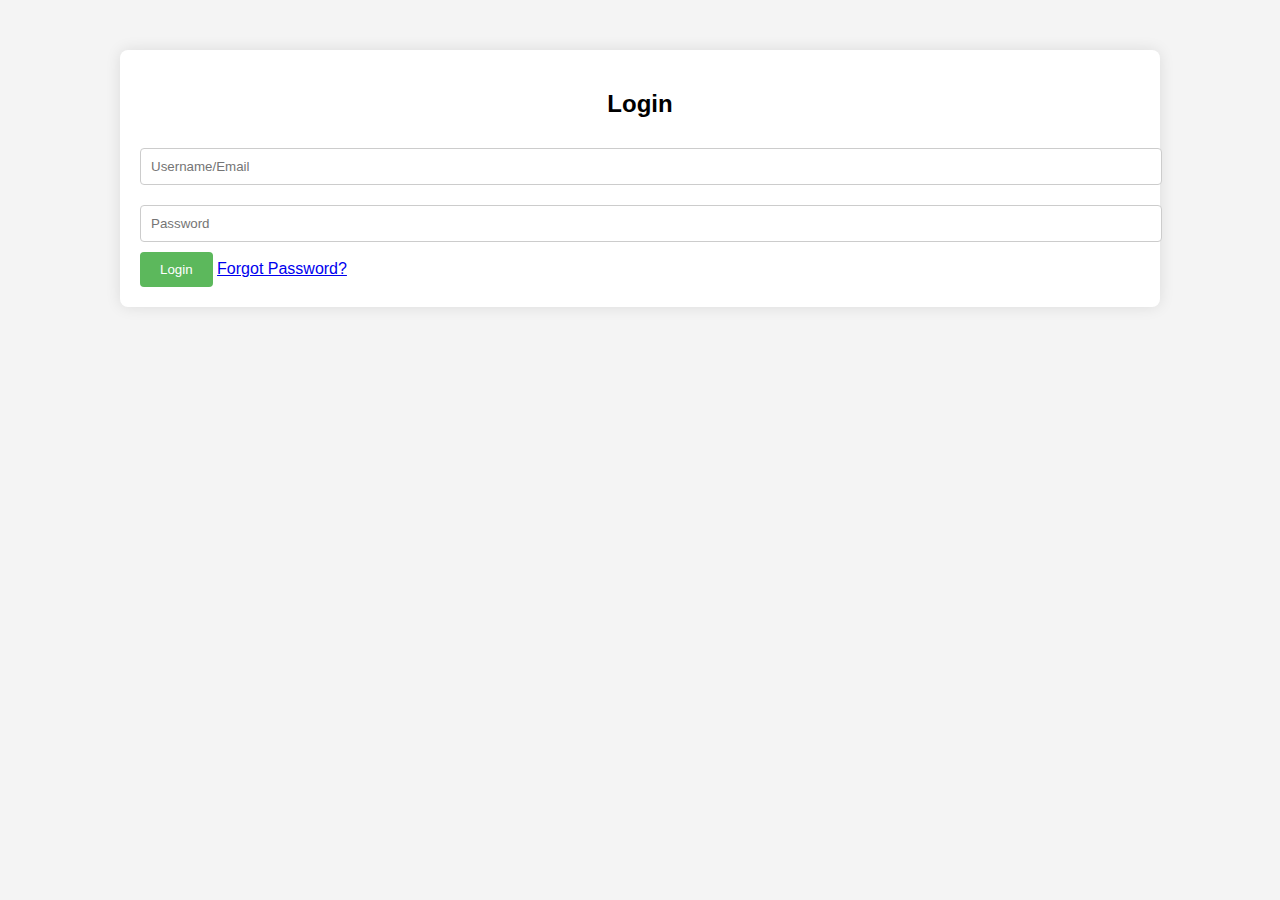
==== index.html @ e4f8bcc5 "Update index.html" ====
<!DOCTYPE html>
<html lang="en">
<head>
    <meta charset="UTF-8">
    <meta name="viewport" content="width=device-width, initial-scale=1.0">
    <title>Student Coding Platform</title>
    <style>
        body {
            font-family: Arial, sans-serif;
            background-color: #f4f4f4;
            margin: 0;
            padding: 0;
        }
        .container {
            max-width: 1000px;
            margin: 50px auto;
            padding: 20px;
            background-color: #fff;
            border-radius: 8px;
            box-shadow: 0 0 15px rgba(0, 0, 0, 0.1);
        }
        h2 {
            text-align: center;
        }
        .login, .dashboard, .coding-environment, .home, .about, .lab {
            display: none;
        }
        .login.active, .dashboard.active, .coding-environment.active, .home.active, .about.active, .lab.active {
            display: block;
        }
        input[type="text"], input[type="password"], input[type="search"] {
            width: 100%;
            padding: 10px;
            margin: 10px 0;
            border: 1px solid #ccc;
            border-radius: 4px;
        }
        button {
            padding: 10px 20px;
            background-color: #5cb85c;
            color: white;
            border: none;
            border-radius: 4px;
            cursor: pointer;
        }
        button:hover {
            background-color: #4cae4c;
        }
        .exercise {
            border-bottom: 1px solid #ccc;
            padding: 10px;
            margin: 10px 0;
        }
        .difficulty {
            padding: 5px 10px;
            border-radius: 4px;
            color: white;
        }
        .easy {
            background-color: #5cb85c;
        }
        .medium {
            background-color: #f0ad4e;
        }
        .hard {
            background-color: #d9534f;
        }
        .editor, .test-cases {
            margin: 20px 0;
        }
        textarea {
            width: 100%;
            height: 200px;
            padding: 10px;
            border: 1px solid #ccc;
            border-radius: 4px;
            font-family: monospace;
        }
        /* Style for Tabs */
        .tab {
            overflow: hidden;
            background-color: #333;
            position: relative; /* Thêm vị trí tương đối cho tab */
        }
        .tab button {
            background-color: inherit;
            float: left;
            border: none;
            outline: none;
            cursor: pointer;
            padding: 14px 16px;
            transition: 0.3s;
            color: white;
        }
        .tab button:hover {
            background-color: #ddd;
            color: black;
        }
        .tab button.active {
            background-color: #5cb85c;
            color: white;
        }
        /* Định vị nút Đăng xuất ở góc phải */
        .logout-button {
            position: absolute;
            right: 10px; /* Khoảng cách từ bên phải */
            top: 50%; /* Đặt ở giữa theo chiều dọc */
            transform: translateY(-50%); /* Căn giữa theo chiều dọc */
            padding: 14px 16px;
            background-color: #d9534f; /* Màu nền cho nút Đăng xuất */
            border: none;
            border-radius: 4px;
            color: white;
            cursor: pointer;
        }
    </style>
</head>
<body>

    <div class="container">
        <!-- Login Section -->
        <div class="login active" id="loginSection">
            <h2>Login</h2>
            <form id="loginForm">
                <input type="text" id="username" placeholder="Username/Email" required>
                <input type="password" id="password" placeholder="Password" required>
                <button type="submit">Login</button>
                <a href="#">Forgot Password?</a>
            </form>
        </div>

        <!-- Tab Menu (visible after login) -->
        <div class="tab" id="tabMenu" style="display: none;">
            <button class="tablinks" onclick="openTab(event, 'home')">Home</button>
            <button class="tablinks" onclick="openTab(event, 'about')">About</button>
            <button class="tablinks" onclick="openTab(event, 'lab1')">Lab1</button>
            <button class="tablinks" onclick="openTab(event, 'lab2')">Lab2</button>
            <button class="tablinks" onclick="openTab(event, 'lab3')">Lab3</button>
            <button class="logout-button" onclick="logout()">Logout</button> <!-- Nút Đăng xuất -->
        </div>

        <!-- Home Section -->
        <div id="home" class="home">
            <h2>Welcome to the Student Coding Platform</h2>
            <p>This is a platform to practice coding in various programming languages.</p>
        </div>

        <!-- About Section -->
        <div id="about" class="about">
            <h2>About</h2>
            <p>This platform allows students to solve coding exercises, get feedback, and improve their coding skills.</p>
        </div>

        <!-- Lab1 Section -->
        <div id="lab1" class="lab">
            <h2>Lab 1 Exercises</h2>
            <p>This section contains exercises for Lab 1.</p>
        </div>

        <!-- Lab2 Section -->
        <div id="lab2" class="lab">
            <!-- Nội dung và tiêu đề đã được loại bỏ -->
        </div>

        <!-- Lab3 Section -->
        <div id="lab3" class="lab">
            <h2>Lab 3 Exercises</h2>
            <p>This section contains exercises for Lab 3.</p>
        </div>

        <!-- Dashboard Section -->
        <div class="dashboard" id="dashboardSection">
            <h2>Available Exercises</h2>
            <div>
                <label for="filter">Filter by language: </label>
                <select id="filter">
                    <option value="all">All</option>
                    <option value="c">C</option>
                    <option value="python">Python</option>
                    <option value="java">Java</option>
                </select>
            </div>
            <div>
                <label for="search">Search by keyword: </label>
                <input type="search" id="search" placeholder="Search exercises...">
            </div>
            <div id="exerciseList">
                <!-- Exercises will be displayed here -->
                <div class="exercise" data-language="c">
                    <h3>Basic C Program</h3>
                    <p>Write a simple C program to calculate the sum of two numbers.</p>
                    <small>Difficulty: <span class="difficulty easy">Easy</span> | Time limit: 15 minutes</small>
                </div>
                <div class="exercise" data-language="python">
                    <h3>Python Loops</h3>
                    <p>Create a Python program using loops to print the first 10 prime numbers.</p>
                    <small>Difficulty: <span class="difficulty medium">Medium</span> | Time limit: 20 minutes</small>
                </div>
                <div class="exercise" data-language="java">
                    <h3>Java OOP Concepts</h3>
                    <p>Implement a Java class demonstrating the use of inheritance and polymorphism.</p>
                    <small>Difficulty: <span class="difficulty hard">Hard</span> | Time limit: 30 minutes</small>
                </div>
            </div>
            <button id="selectExercise">Select Exercise</button>
        </div>

        <!-- Coding Environment Section -->
        <div class="coding-environment" id="codingSection">
            <h2>Exercise: <span id="exerciseTitle"></span></h2>
            <p id="exerciseDescription"></p>

            <div class="editor">
                <h3>Code Editor</h3>
                <textarea id="codeEditor">// Start coding here...</textarea>
                <button id="runCode">Run Code</button>
                <button id="clearCode">Clear Code</button>
                <button id="submitCode">Submit Code</button>
            </div>

            <div class="test-cases">
                <h3>Test Cases</h3>
                <p id="testCaseResults">No test cases run yet.</p>
            </div>
            <button onclick="goBackToDashboard()">Back to Exercise Selection</button> <!-- Nút Back to Exercise Selection -->
        </div>
    </div>

    <script>
        const loginForm = document.getElementById('loginForm');
        const loginSection = document.getElementById('loginSection');
        const tabMenu = document.getElementById('tabMenu');
        const dashboardSection = document.getElementById('dashboardSection');
        const codingSection = document.getElementById('codingSection');
        const selectExerciseButton = document.getElementById('selectExercise');
        const filterSelect = document.getElementById('filter');
        const searchInput = document.getElementById('search');
        const exerciseTitle = document.getElementById('exerciseTitle');
        const exerciseDescription = document.getElementById('exerciseDescription');

        loginForm.addEventListener('submit', function (event) {
            event.preventDefault();
            // Thực hiện đăng nhập ở đây
            loginSection.classList.remove('active');
            tabMenu.style.display = 'block';
            dashboardSection.classList.add('active');
        });

        function openTab(evt, tabName) {
            const i, tabcontent, tablinks;
            tabcontent = document.getElementsByClassName("home active lab dashboard coding-environment about");
            for (i = 0; i < tabcontent.length; i++) {
                tabcontent[i].style.display = "none";  
            }
            tablinks = document.getElementsByClassName("tablinks");
            for (i = 0; i < tablinks.length; i++) {
                tablinks[i].className = tablinks[i].className.replace(" active", "");
            }
            document.getElementById(tabName).style.display = "block";  
            evt.currentTarget.className += " active";
        }

        function logout() {
            loginSection.classList.add('active');
            tabMenu.style.display = 'none';
            dashboardSection.classList.remove('active');
            codingSection.classList.remove('active');
            document.getElementById('home').style.display = 'none';
            document.getElementById('about').style.display = 'none';
        }

        selectExerciseButton.addEventListener('click', function () {
            const selectedExercise = document.querySelector('.exercise.active'); // Giả sử có lớp active
            if (selectedExercise) {
                exerciseTitle.textContent = selectedExercise.querySelector('h3').textContent;
                exerciseDescription.textContent = selectedExercise.querySelector('p').textContent;
                dashboardSection.classList.remove('active');
                codingSection.classList.add('active');
            }
        });

        function goBackToDashboard() {
            codingSection.classList.remove('active');
            dashboardSection.classList.add('active');
        }

        // Lọc và tìm kiếm exercise
        filterSelect.addEventListener('change', function () {
            const selectedLanguage = this.value;
            const exercises = document.querySelectorAll('.exercise');
            exercises.forEach(exercise => {
                if (selectedLanguage === 'all' || exercise.dataset.language === selectedLanguage) {
                    exercise.style.display = 'block';
                } else {
                    exercise.style.display = 'none';
                }
            });
        });

        searchInput.addEventListener('input', function () {
            const keyword = this.value.toLowerCase();
            const exercises = document.querySelectorAll('.exercise');
            exercises.forEach(exercise => {
                const title = exercise.querySelector('h3').textContent.toLowerCase();
                if (title.includes(keyword)) {
                    exercise.style.display = 'block';
                } else {
                    exercise.style.display = 'none';
                }
            });
        });
    </script>
</body>
</html>
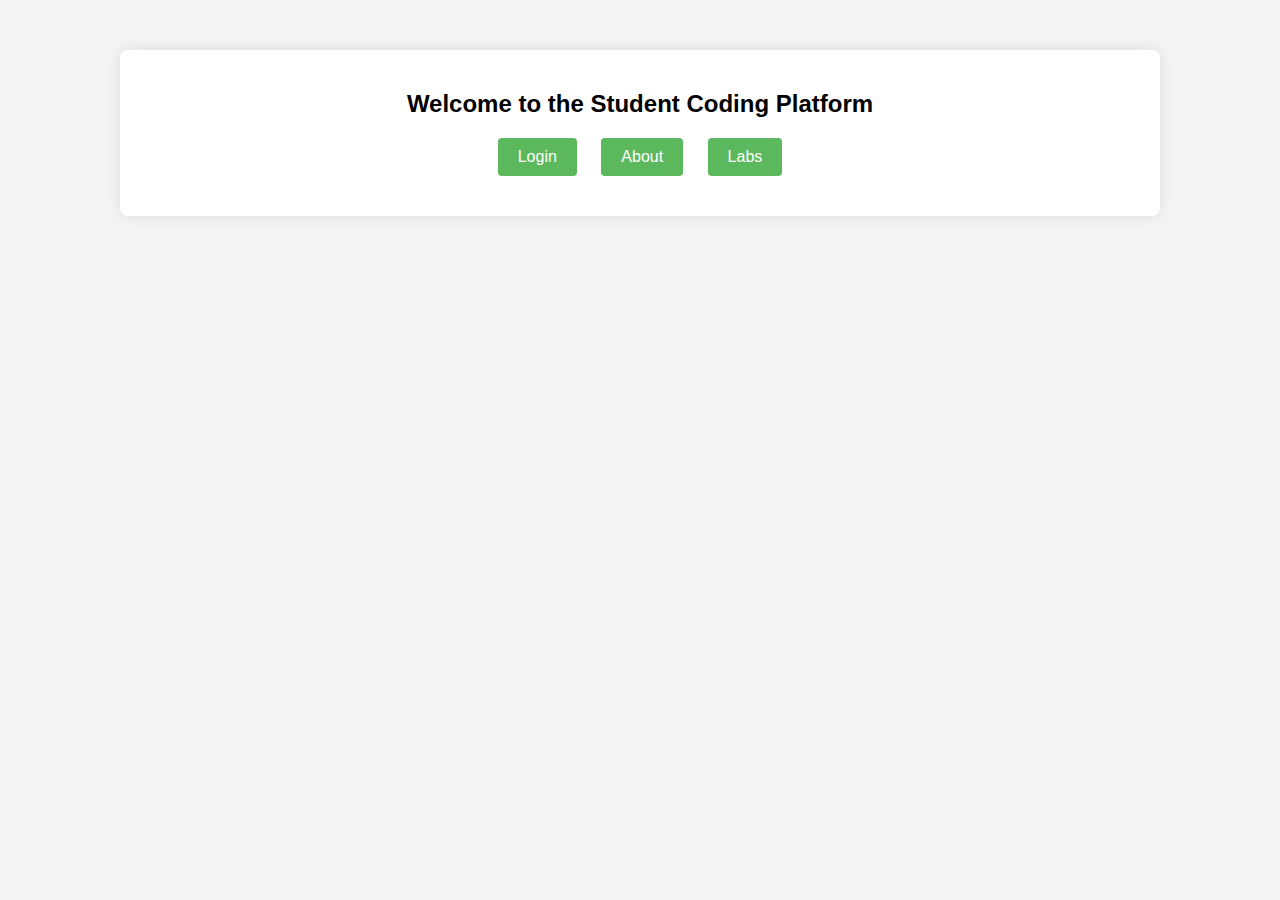
==== commit c6295cec: "Update index.html" ====
--- a/index.html
+++ b/index.html
@@ -22,293 +22,35 @@
         h2 {
             text-align: center;
         }
-        .login, .dashboard, .coding-environment, .home, .about, .lab {
-            display: none;
+        .menu {
+            text-align: center;
+            margin-bottom: 20px;
         }
-        .login.active, .dashboard.active, .coding-environment.active, .home.active, .about.active, .lab.active {
-            display: block;
-        }
-        input[type="text"], input[type="password"], input[type="search"] {
-            width: 100%;
-            padding: 10px;
-            margin: 10px 0;
-            border: 1px solid #ccc;
-            border-radius: 4px;
-        }
-        button {
+        .menu a {
             padding: 10px 20px;
+            margin: 0 10px;
             background-color: #5cb85c;
             color: white;
-            border: none;
+            text-decoration: none;
             border-radius: 4px;
-            cursor: pointer;
+            display: inline-block;
         }
-        button:hover {
+        .menu a:hover {
             background-color: #4cae4c;
-        }
-        .exercise {
-            border-bottom: 1px solid #ccc;
-            padding: 10px;
-            margin: 10px 0;
-        }
-        .difficulty {
-            padding: 5px 10px;
-            border-radius: 4px;
-            color: white;
-        }
-        .easy {
-            background-color: #5cb85c;
-        }
-        .medium {
-            background-color: #f0ad4e;
-        }
-        .hard {
-            background-color: #d9534f;
-        }
-        .editor, .test-cases {
-            margin: 20px 0;
-        }
-        textarea {
-            width: 100%;
-            height: 200px;
-            padding: 10px;
-            border: 1px solid #ccc;
-            border-radius: 4px;
-            font-family: monospace;
-        }
-        /* Style for Tabs */
-        .tab {
-            overflow: hidden;
-            background-color: #333;
-            position: relative; /* Thêm vị trí tương đối cho tab */
-        }
-        .tab button {
-            background-color: inherit;
-            float: left;
-            border: none;
-            outline: none;
-            cursor: pointer;
-            padding: 14px 16px;
-            transition: 0.3s;
-            color: white;
-        }
-        .tab button:hover {
-            background-color: #ddd;
-            color: black;
-        }
-        .tab button.active {
-            background-color: #5cb85c;
-            color: white;
-        }
-        /* Định vị nút Đăng xuất ở góc phải */
-        .logout-button {
-            position: absolute;
-            right: 10px; /* Khoảng cách từ bên phải */
-            top: 50%; /* Đặt ở giữa theo chiều dọc */
-            transform: translateY(-50%); /* Căn giữa theo chiều dọc */
-            padding: 14px 16px;
-            background-color: #d9534f; /* Màu nền cho nút Đăng xuất */
-            border: none;
-            border-radius: 4px;
-            color: white;
-            cursor: pointer;
         }
     </style>
 </head>
 <body>
 
     <div class="container">
-        <!-- Login Section -->
-        <div class="login active" id="loginSection">
-            <h2>Login</h2>
-            <form id="loginForm">
-                <input type="text" id="username" placeholder="Username/Email" required>
-                <input type="password" id="password" placeholder="Password" required>
-                <button type="submit">Login</button>
-                <a href="#">Forgot Password?</a>
-            </form>
-        </div>
+        <h2>Welcome to the Student Coding Platform</h2>
 
-        <!-- Tab Menu (visible after login) -->
-        <div class="tab" id="tabMenu" style="display: none;">
-            <button class="tablinks" onclick="openTab(event, 'home')">Home</button>
-            <button class="tablinks" onclick="openTab(event, 'about')">About</button>
-            <button class="tablinks" onclick="openTab(event, 'lab1')">Lab1</button>
-            <button class="tablinks" onclick="openTab(event, 'lab2')">Lab2</button>
-            <button class="tablinks" onclick="openTab(event, 'lab3')">Lab3</button>
-            <button class="logout-button" onclick="logout()">Logout</button> <!-- Nút Đăng xuất -->
-        </div>
-
-        <!-- Home Section -->
-        <div id="home" class="home">
-            <h2>Welcome to the Student Coding Platform</h2>
-            <p>This is a platform to practice coding in various programming languages.</p>
-        </div>
-
-        <!-- About Section -->
-        <div id="about" class="about">
-            <h2>About</h2>
-            <p>This platform allows students to solve coding exercises, get feedback, and improve their coding skills.</p>
-        </div>
-
-        <!-- Lab1 Section -->
-        <div id="lab1" class="lab">
-            <h2>Lab 1 Exercises</h2>
-            <p>This section contains exercises for Lab 1.</p>
-        </div>
-
-        <!-- Lab2 Section -->
-        <div id="lab2" class="lab">
-            <!-- Nội dung và tiêu đề đã được loại bỏ -->
-        </div>
-
-        <!-- Lab3 Section -->
-        <div id="lab3" class="lab">
-            <h2>Lab 3 Exercises</h2>
-            <p>This section contains exercises for Lab 3.</p>
-        </div>
-
-        <!-- Dashboard Section -->
-        <div class="dashboard" id="dashboardSection">
-            <h2>Available Exercises</h2>
-            <div>
-                <label for="filter">Filter by language: </label>
-                <select id="filter">
-                    <option value="all">All</option>
-                    <option value="c">C</option>
-                    <option value="python">Python</option>
-                    <option value="java">Java</option>
-                </select>
-            </div>
-            <div>
-                <label for="search">Search by keyword: </label>
-                <input type="search" id="search" placeholder="Search exercises...">
-            </div>
-            <div id="exerciseList">
-                <!-- Exercises will be displayed here -->
-                <div class="exercise" data-language="c">
-                    <h3>Basic C Program</h3>
-                    <p>Write a simple C program to calculate the sum of two numbers.</p>
-                    <small>Difficulty: <span class="difficulty easy">Easy</span> | Time limit: 15 minutes</small>
-                </div>
-                <div class="exercise" data-language="python">
-                    <h3>Python Loops</h3>
-                    <p>Create a Python program using loops to print the first 10 prime numbers.</p>
-                    <small>Difficulty: <span class="difficulty medium">Medium</span> | Time limit: 20 minutes</small>
-                </div>
-                <div class="exercise" data-language="java">
-                    <h3>Java OOP Concepts</h3>
-                    <p>Implement a Java class demonstrating the use of inheritance and polymorphism.</p>
-                    <small>Difficulty: <span class="difficulty hard">Hard</span> | Time limit: 30 minutes</small>
-                </div>
-            </div>
-            <button id="selectExercise">Select Exercise</button>
-        </div>
-
-        <!-- Coding Environment Section -->
-        <div class="coding-environment" id="codingSection">
-            <h2>Exercise: <span id="exerciseTitle"></span></h2>
-            <p id="exerciseDescription"></p>
-
-            <div class="editor">
-                <h3>Code Editor</h3>
-                <textarea id="codeEditor">// Start coding here...</textarea>
-                <button id="runCode">Run Code</button>
-                <button id="clearCode">Clear Code</button>
-                <button id="submitCode">Submit Code</button>
-            </div>
-
-            <div class="test-cases">
-                <h3>Test Cases</h3>
-                <p id="testCaseResults">No test cases run yet.</p>
-            </div>
-            <button onclick="goBackToDashboard()">Back to Exercise Selection</button> <!-- Nút Back to Exercise Selection -->
+        <div class="menu">
+            <a href="login.html">Login</a>
+            <a href="about.html">About</a>
+            <a href="labs.html">Labs</a>
         </div>
     </div>
 
-    <script>
-        const loginForm = document.getElementById('loginForm');
-        const loginSection = document.getElementById('loginSection');
-        const tabMenu = document.getElementById('tabMenu');
-        const dashboardSection = document.getElementById('dashboardSection');
-        const codingSection = document.getElementById('codingSection');
-        const selectExerciseButton = document.getElementById('selectExercise');
-        const filterSelect = document.getElementById('filter');
-        const searchInput = document.getElementById('search');
-        const exerciseTitle = document.getElementById('exerciseTitle');
-        const exerciseDescription = document.getElementById('exerciseDescription');
-
-        loginForm.addEventListener('submit', function (event) {
-            event.preventDefault();
-            // Thực hiện đăng nhập ở đây
-            loginSection.classList.remove('active');
-            tabMenu.style.display = 'block';
-            dashboardSection.classList.add('active');
-        });
-
-        function openTab(evt, tabName) {
-            const i, tabcontent, tablinks;
-            tabcontent = document.getElementsByClassName("home active lab dashboard coding-environment about");
-            for (i = 0; i < tabcontent.length; i++) {
-                tabcontent[i].style.display = "none";  
-            }
-            tablinks = document.getElementsByClassName("tablinks");
-            for (i = 0; i < tablinks.length; i++) {
-                tablinks[i].className = tablinks[i].className.replace(" active", "");
-            }
-            document.getElementById(tabName).style.display = "block";  
-            evt.currentTarget.className += " active";
-        }
-
-        function logout() {
-            loginSection.classList.add('active');
-            tabMenu.style.display = 'none';
-            dashboardSection.classList.remove('active');
-            codingSection.classList.remove('active');
-            document.getElementById('home').style.display = 'none';
-            document.getElementById('about').style.display = 'none';
-        }
-
-        selectExerciseButton.addEventListener('click', function () {
-            const selectedExercise = document.querySelector('.exercise.active'); // Giả sử có lớp active
-            if (selectedExercise) {
-                exerciseTitle.textContent = selectedExercise.querySelector('h3').textContent;
-                exerciseDescription.textContent = selectedExercise.querySelector('p').textContent;
-                dashboardSection.classList.remove('active');
-                codingSection.classList.add('active');
-            }
-        });
-
-        function goBackToDashboard() {
-            codingSection.classList.remove('active');
-            dashboardSection.classList.add('active');
-        }
-
-        // Lọc và tìm kiếm exercise
-        filterSelect.addEventListener('change', function () {
-            const selectedLanguage = this.value;
-            const exercises = document.querySelectorAll('.exercise');
-            exercises.forEach(exercise => {
-                if (selectedLanguage === 'all' || exercise.dataset.language === selectedLanguage) {
-                    exercise.style.display = 'block';
-                } else {
-                    exercise.style.display = 'none';
-                }
-            });
-        });
-
-        searchInput.addEventListener('input', function () {
-            const keyword = this.value.toLowerCase();
-            const exercises = document.querySelectorAll('.exercise');
-            exercises.forEach(exercise => {
-                const title = exercise.querySelector('h3').textContent.toLowerCase();
-                if (title.includes(keyword)) {
-                    exercise.style.display = 'block';
-                } else {
-                    exercise.style.display = 'none';
-                }
-            });
-        });
-    </script>
 </body>
 </html>
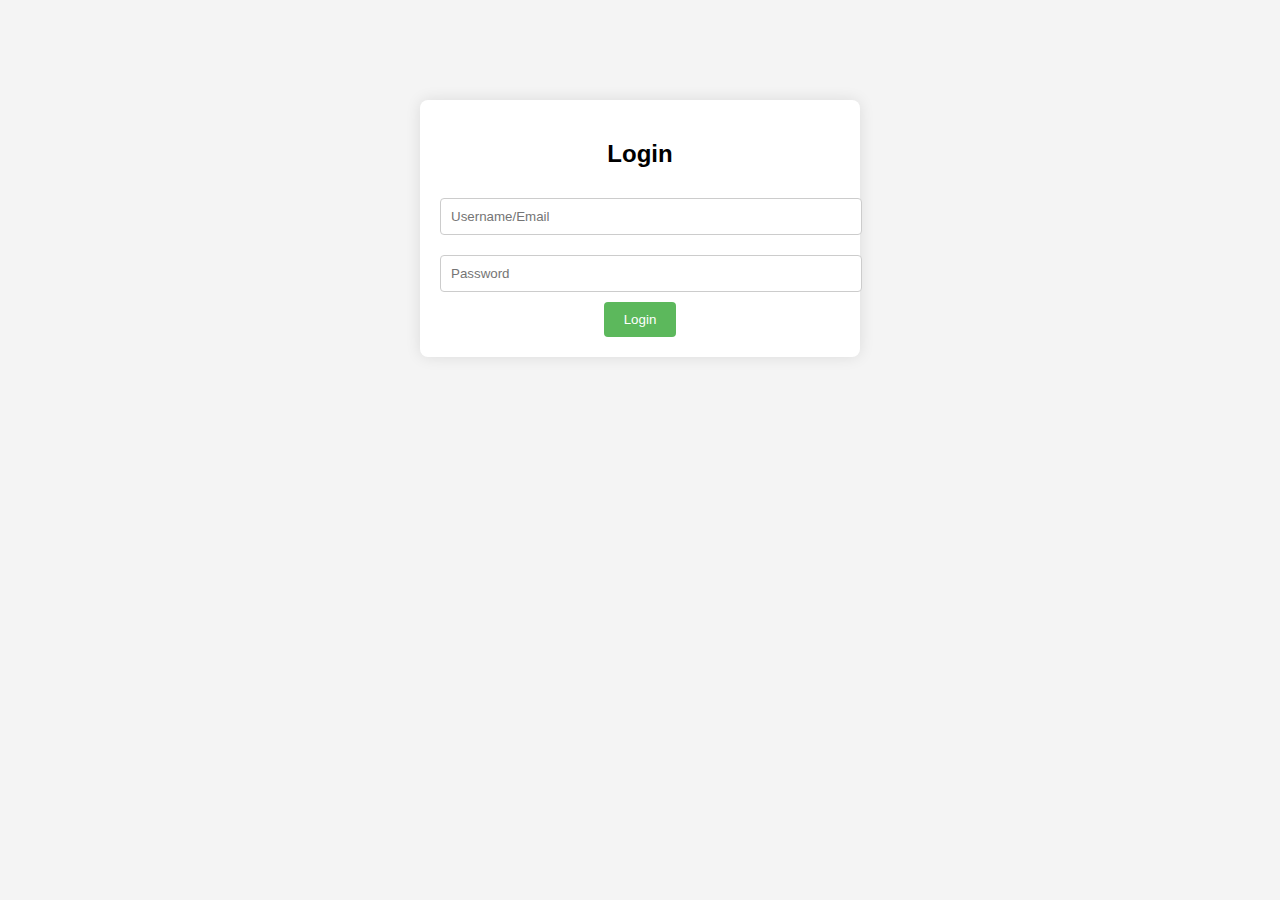
==== commit 64ac143d: "Update index.html" ====
--- a/index.html
+++ b/index.html
@@ -39,6 +39,12 @@
             background-color: #4cae4c;
         }
     </style>
+    <script>
+        // Tự động chuyển hướng đến trang login
+        window.onload = function() {
+            window.location.href = "login.html";
+        };
+    </script>
 </head>
 <body>
 
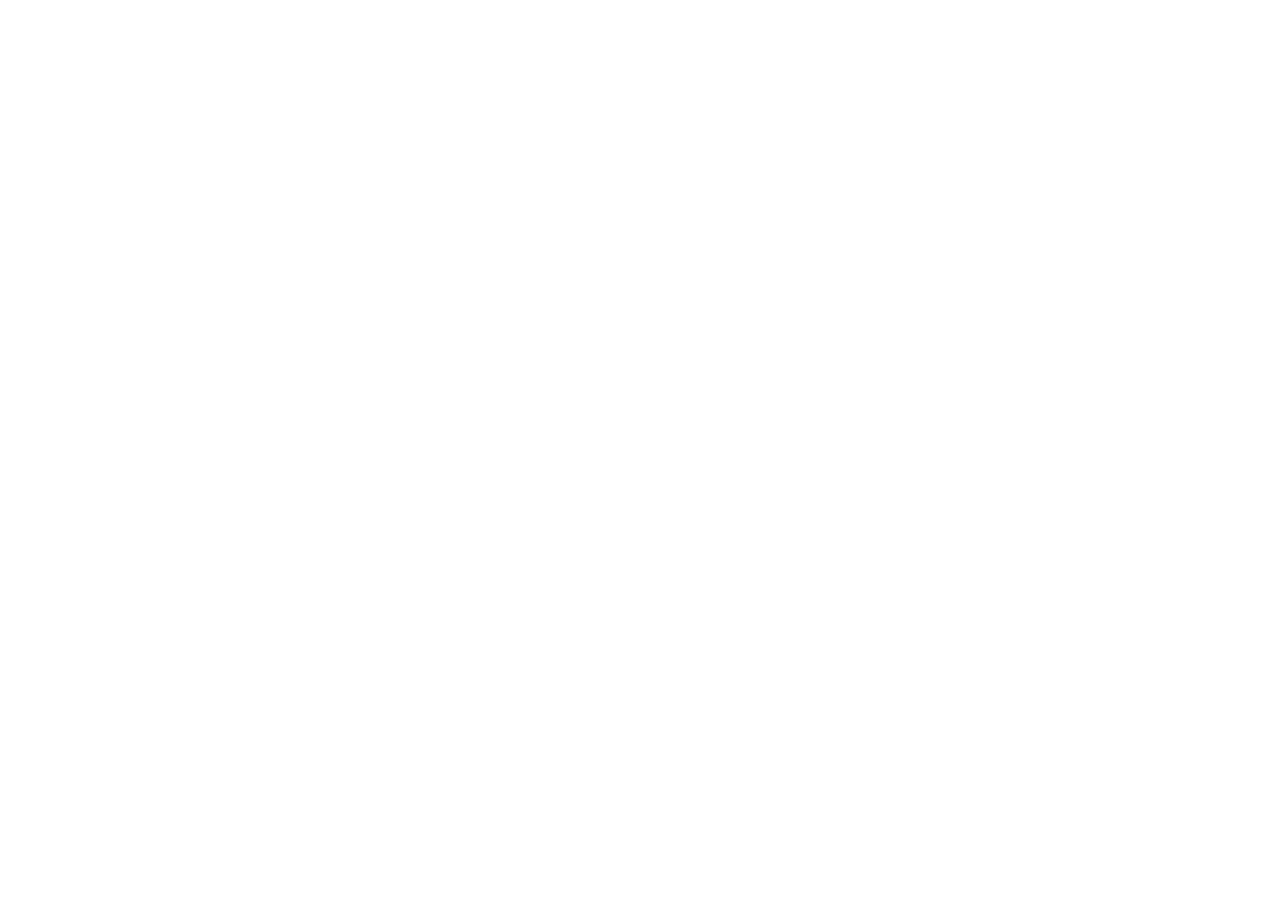
==== commit 24574a53: "Update index.html" ====
--- a/index.html
+++ b/index.html
@@ -4,59 +4,8 @@
     <meta charset="UTF-8">
     <meta name="viewport" content="width=device-width, initial-scale=1.0">
     <title>Student Coding Platform</title>
-    <style>
-        body {
-            font-family: Arial, sans-serif;
-            background-color: #f4f4f4;
-            margin: 0;
-            padding: 0;
-        }
-        .container {
-            max-width: 1000px;
-            margin: 50px auto;
-            padding: 20px;
-            background-color: #fff;
-            border-radius: 8px;
-            box-shadow: 0 0 15px rgba(0, 0, 0, 0.1);
-        }
-        h2 {
-            text-align: center;
-        }
-        .menu {
-            text-align: center;
-            margin-bottom: 20px;
-        }
-        .menu a {
-            padding: 10px 20px;
-            margin: 0 10px;
-            background-color: #5cb85c;
-            color: white;
-            text-decoration: none;
-            border-radius: 4px;
-            display: inline-block;
-        }
-        .menu a:hover {
-            background-color: #4cae4c;
-        }
-    </style>
-    <script>
-        // Tự động chuyển hướng đến trang login
-        window.onload = function() {
-            window.location.href = "login.html";
-        };
-    </script>
 </head>
 <body>
-
-    <div class="container">
-        <h2>Welcome to the Student Coding Platform</h2>
-
-        <div class="menu">
-            <a href="login.html">Login</a>
-            <a href="about.html">About</a>
-            <a href="labs.html">Labs</a>
-        </div>
-    </div>
-
+    
 </body>
 </html>
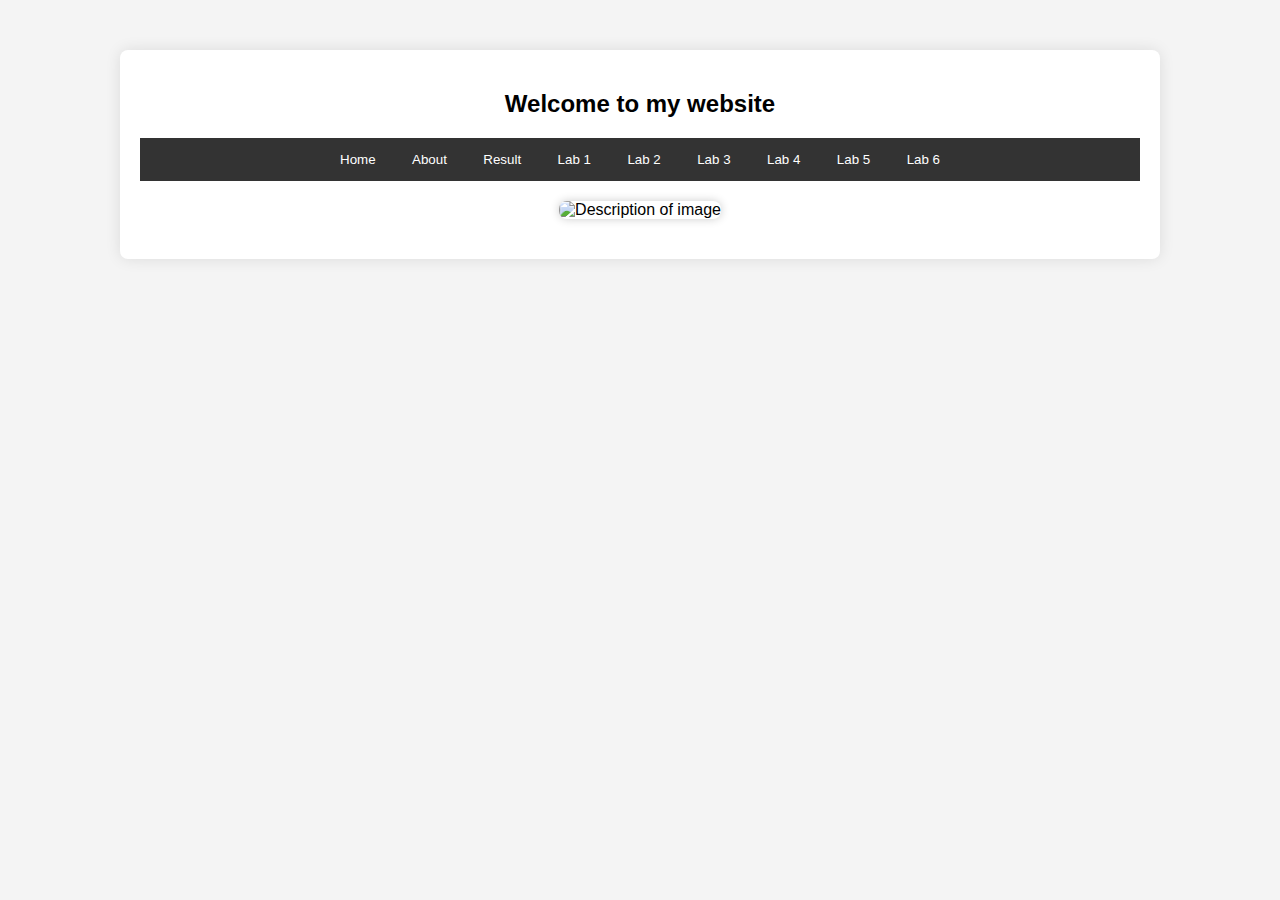
==== commit 33a3d0c8: "Update index.html" ====
--- a/index.html
+++ b/index.html
@@ -4,6 +4,11 @@
     <meta charset="UTF-8">
     <meta name="viewport" content="width=device-width, initial-scale=1.0">
     <title>Student Coding Platform</title>
+    <script>
+        window.onload = function() {
+            window.location.href = "home.html";
+        };
+    </script>
 </head>
 <body>
     
